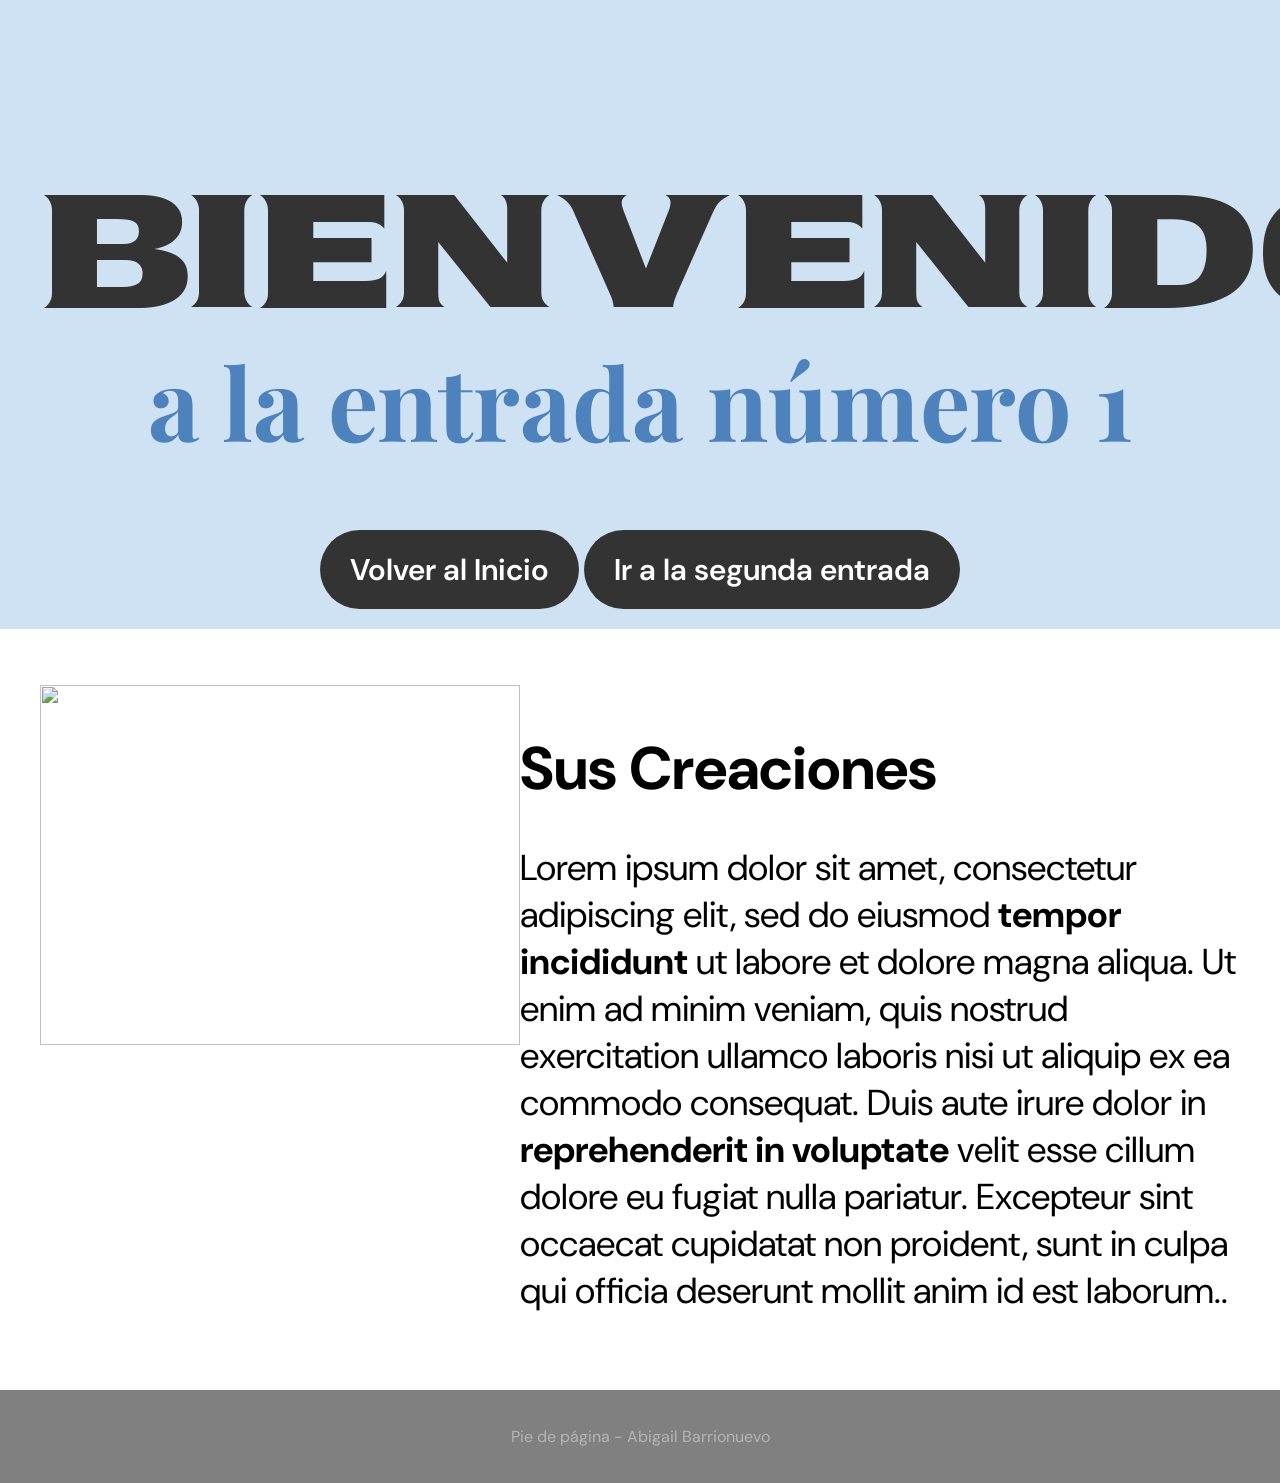
==== entrada1.html @ 307fc612 "Add files via upload" ====
<!DOCTYPE html>
<html lang="es">
<head>
    <meta charset="UTF-8">
    <meta name="viewport" content="width=device-width, initial-scale=1.0">
    <title>Entrada 1 Abi-web</title>
    <link rel="stylesheet" href="styles.css">
    <link href="https://fonts.googleapis.com/css2?family=Sekuya&family=Playfair+Display:ital,wght@0,400..900;1,400..900&family=DM+Sans:ital,opsz,wght@0,9..40,100..1000;1,9..40,100..1000&display=swap" rel="stylesheet">
</head>
<body>

    <header class="main-header">
        <h1>Bienvenido,</h1>
        <h2>a la entrada número 1</h2> 
        <div style="margin-top: 40px;">
            <a href="index.html" class="header-button" style="text-decoration: none;">Volver al Inicio</a>
            <a href="entrada2.html" class="header-button" style="text-decoration: none;">Ir a la segunda entrada</a>
        </div>
    </header>

    <main 
        <section class="unequal-columns">
            <div class="col-1-3">
           <p><img src="https://orias.berkeley.edu/sites/default/files/styles/openberkeley_image_full/public/general/laguens_fig_3_vessels.jpg?itok=jbdivGoj%C3%97tamp=1631209542" alt="" width="480" height="360"/></p>
            </div>
            <div class="col-2-3">
              <p class="text-large">Sus Creaciones</p>
              <p class="text-medium"et=>Lorem ipsum dolor sit amet, consectetur adipiscing elit, sed do eiusmod <strong>tempor incididunt</strong> ut labore et dolore magna aliqua. Ut enim ad minim veniam, quis nostrud exercitation ullamco laboris nisi ut aliquip ex ea commodo consequat. Duis aute irure dolor in <strong>reprehenderit in voluptate</strong> velit esse cillum dolore eu fugiat nulla pariatur. Excepteur sint occaecat cupidatat non proident, sunt in culpa qui officia deserunt mollit anim id est laborum..</p>
            </div>
    </main>

    <footer class="main-footer">
        <p>Pie de página - Abigail Barrionuevo</p>
    </footer>

</body>
</html>
---- styles.css ----
body {
    margin: 0;
    font-family: Arial, sans-serif;
}
.main-header {
    background-color: #cfe2f3;
    padding: 40px;
    text-align: center;
}
.main-header h1, 
.sekuya-regular {
  font-family: "Sekuya", system-ui;
  font-size: 160px;
  font-weight: 400;
  font-style: normal;
  height: 80px; 
  color: #333; 
}
.main-header h2,  
.playfair-display {
  font-family: "Playfair Display", serif;
  font-size: 100px;
  font-weight: 0;
  font-style: normal;
  color: #4d82bc; 
}
.header-button {
    padding: 20px 30px;
    font-size: 30px;
    cursor: pointer;
  border-radius: 40px;
  font-family: "DM Sans", sans-serif;
    font-optical-sizing: auto;
    font-weight: 600; 
    font-style: normal; 
  border: none;
    background-color: #333;
    color: white;
}

.three-columns {
    display: flex;
    background-color: #ffffff;
    padding: 40px;
    gap: 60px;
  font-family: "DM Sans", sans-serif;
    font-optical-sizing: auto;
    font-style: normal;
}

.column {
    flex: 1;
}
 p{
font-family: "DM Sans", sans-serif;
 }

.text-large {
    font-size: 42px;
  font-weight: 700;
}

.text-medium {
    font-size: 26px; 
  font-weight: 400
}

.centered-section {
    background-color: #cfe2f3;
    padding: 60px;
    text-align: center;
  font-family: "DM Sans", sans-serif;
    font-optical-sizing: auto;
    font-style: normal;
}

.centered-section h3 {
    font-size: 80px;
    margin-bottom: 20px;
}

.centered-section p {
    font-size: 26px;
}

.unequal-columns {
    display: flex;
    background-color: #ffffff;
    padding: 40px;
  gap: 80px;
  font-family: "DM Sans", sans-serif;
}

.col-1-3 {
    width: 33.33%;
}

.col-2-3 {
    width: 66.66%;
  
}
.col-2-3 .text-large {
    font-size: 60px;
    font-weight: 700;
    margin-bottom: 10px; 
}

.col-2-3 .text-medium {
    font-size: 36px;
    font-weight: 400;
}
.col-2-3 a {
    color: #4d82bc; 
    text-decoration: none; 
    font-weight: 700; 
    transition: color 0.8s; 
}
.col-2-3 a:hover {
    color: #4d82bc !important;
  background: transparent !important;
    text-decoration: underline;
}
.main-footer {
    background-color: #808080 !important;
    color: rgb(183, 179, 179);
    text-align: center;
    padding: 20px;
}
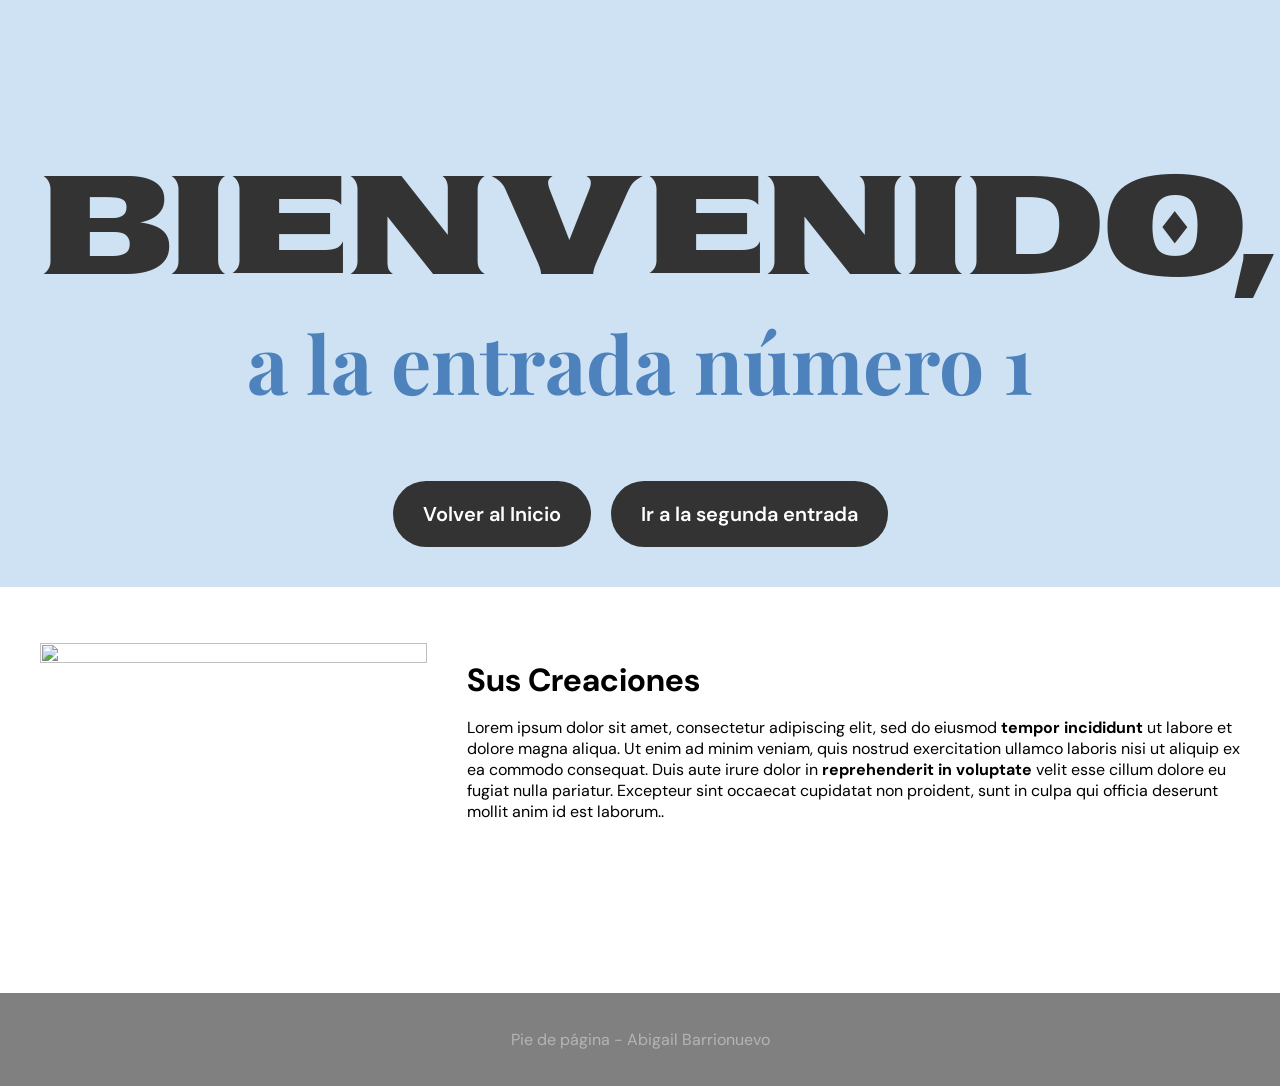
==== commit ae2a6ae2: "Update entrada1.html" ====
--- a/entrada1.html
+++ b/entrada1.html
@@ -11,10 +11,9 @@
 
     <header class="main-header">
         <h1>Bienvenido,</h1>
-        <h2>a la entrada número 1</h2> 
-        <div style="margin-top: 40px;">
-            <a href="index.html" class="header-button" style="text-decoration: none;">Volver al Inicio</a>
-            <a href="entrada2.html" class="header-button" style="text-decoration: none;">Ir a la segunda entrada</a>
+        <h2>a la entrada número 1</h2> <div class="botones-contenedor" style="margin-top: 40px;">
+            <a href="index.html" class="button">Volver al Inicio</a>
+            <a href="entrada2.html" class="button">Ir a la segunda entrada</a>
         </div>
     </header>
 
@@ -24,8 +23,8 @@
            <p><img src="https://orias.berkeley.edu/sites/default/files/styles/openberkeley_image_full/public/general/laguens_fig_3_vessels.jpg?itok=jbdivGoj%C3%97tamp=1631209542" alt="" width="480" height="360"/></p>
             </div>
             <div class="col-2-3">
-              <p class="text-large">Sus Creaciones</p>
-              <p class="text-medium"et=>Lorem ipsum dolor sit amet, consectetur adipiscing elit, sed do eiusmod <strong>tempor incididunt</strong> ut labore et dolore magna aliqua. Ut enim ad minim veniam, quis nostrud exercitation ullamco laboris nisi ut aliquip ex ea commodo consequat. Duis aute irure dolor in <strong>reprehenderit in voluptate</strong> velit esse cillum dolore eu fugiat nulla pariatur. Excepteur sint occaecat cupidatat non proident, sunt in culpa qui officia deserunt mollit anim id est laborum..</p>
+              <h3>Sus Creaciones</h3>
+              <p>Lorem ipsum dolor sit amet, consectetur adipiscing elit, sed do eiusmod <strong>tempor incididunt</strong> ut labore et dolore magna aliqua. Ut enim ad minim veniam, quis nostrud exercitation ullamco laboris nisi ut aliquip ex ea commodo consequat. Duis aute irure dolor in <strong>reprehenderit in voluptate</strong> velit esse cillum dolore eu fugiat nulla pariatur. Excepteur sint occaecat cupidatat non proident, sunt in culpa qui officia deserunt mollit anim id est laborum..</p>
             </div>
     </main>
 
@@ -34,4 +33,4 @@
     </footer>
 
 </body>
-</html>+</html>
--- a/styles.css
+++ b/styles.css
@@ -7,62 +7,71 @@
     padding: 40px;
     text-align: center;
 }
-.main-header h1, 
+h1, 
 .sekuya-regular {
   font-family: "Sekuya", system-ui;
-  font-size: 160px;
+  font-size: 140px;
   font-weight: 400;
   font-style: normal;
   height: 80px; 
   color: #333; 
 }
-.main-header h2,  
+h2,  
 .playfair-display {
   font-family: "Playfair Display", serif;
-  font-size: 100px;
+  font-size: 80px;
   font-weight: 0;
   font-style: normal;
   color: #4d82bc; 
 }
-.header-button {
+
+button, 
+.button {
     padding: 20px 30px;
-    font-size: 30px;
+    font-size: 20px;
     cursor: pointer;
-  border-radius: 40px;
-  font-family: "DM Sans", sans-serif;
-    font-optical-sizing: auto;
+    border-radius: 40px;
+    font-family: "DM Sans", sans-serif;
     font-weight: 600; 
     font-style: normal; 
-  border: none;
+    text-decoration: none !important;
+    border: none;
     background-color: #333;
-    color: white;
+    color: white !important;
+}
+
+.botones-contenedor {
+    display: flex;
+    justify-content: center;
+    gap: 20px;  
 }
 
 .three-columns {
     display: flex;
+    flex-wrap: wrap;
     background-color: #ffffff;
-    padding: 40px;
-    gap: 60px;
-  font-family: "DM Sans", sans-serif;
+    padding: 10px;
+    gap: 10px;
+    font-family: "DM Sans", sans-serif;
     font-optical-sizing: auto;
     font-style: normal;
 }
 
 .column {
     flex: 1;
+    min-width: 280px; 
 }
- p{
-font-family: "DM Sans", sans-serif;
- }
 
-.text-large {
-    font-size: 42px;
+h3 {
+  font-family: "DM Sans", sans-serif;
+    font-size: 32px;
   font-weight: 700;
 }
 
-.text-medium {
-    font-size: 26px; 
-  font-weight: 400
+p {
+  font-family: "DM Sans", sans-serif;
+  font-size: 16px;
+  font-weight: 400;
 }
 
 .centered-section {
@@ -75,40 +84,46 @@
 }
 
 .centered-section h3 {
-    font-size: 80px;
-    margin-bottom: 20px;
-}
-
-.centered-section p {
-    font-size: 26px;
+    font-size: 60px;
+    margin: 20px;
 }
 
 .unequal-columns {
     display: flex;
+    flex-wrap: wrap; 
     background-color: #ffffff;
     padding: 40px;
-  gap: 80px;
-  font-family: "DM Sans", sans-serif;
+    gap: 40px;
 }
 
 .col-1-3 {
-    width: 33.33%;
+    flex: 1;
+    min-width: 320px;
 }
 
 .col-2-3 {
-    width: 66.66%;
-  
+    flex: 2;
+    min-width: 320px;
 }
-.col-2-3 .text-large {
-    font-size: 60px;
-    font-weight: 700;
+
+.col-1-3 img {
+    width: 100%;
+    height: auto;
+    display: block;
+    margin-bottom: 20px;
+}
+
+.col-1-3 iframe {
+    width: 100%;
+    max-width: 380px;
+    height: 215px;
+    display: block;
+}
+
+.col-2-3 h3 {
     margin-bottom: 10px; 
 }
 
-.col-2-3 .text-medium {
-    font-size: 36px;
-    font-weight: 400;
-}
 .col-2-3 a {
     color: #4d82bc; 
     text-decoration: none; 
@@ -120,6 +135,7 @@
   background: transparent !important;
     text-decoration: underline;
 }
+
 .main-footer {
     background-color: #808080 !important;
     color: rgb(183, 179, 179);
@@ -127,4 +143,3 @@
     padding: 20px;
 }
 
-
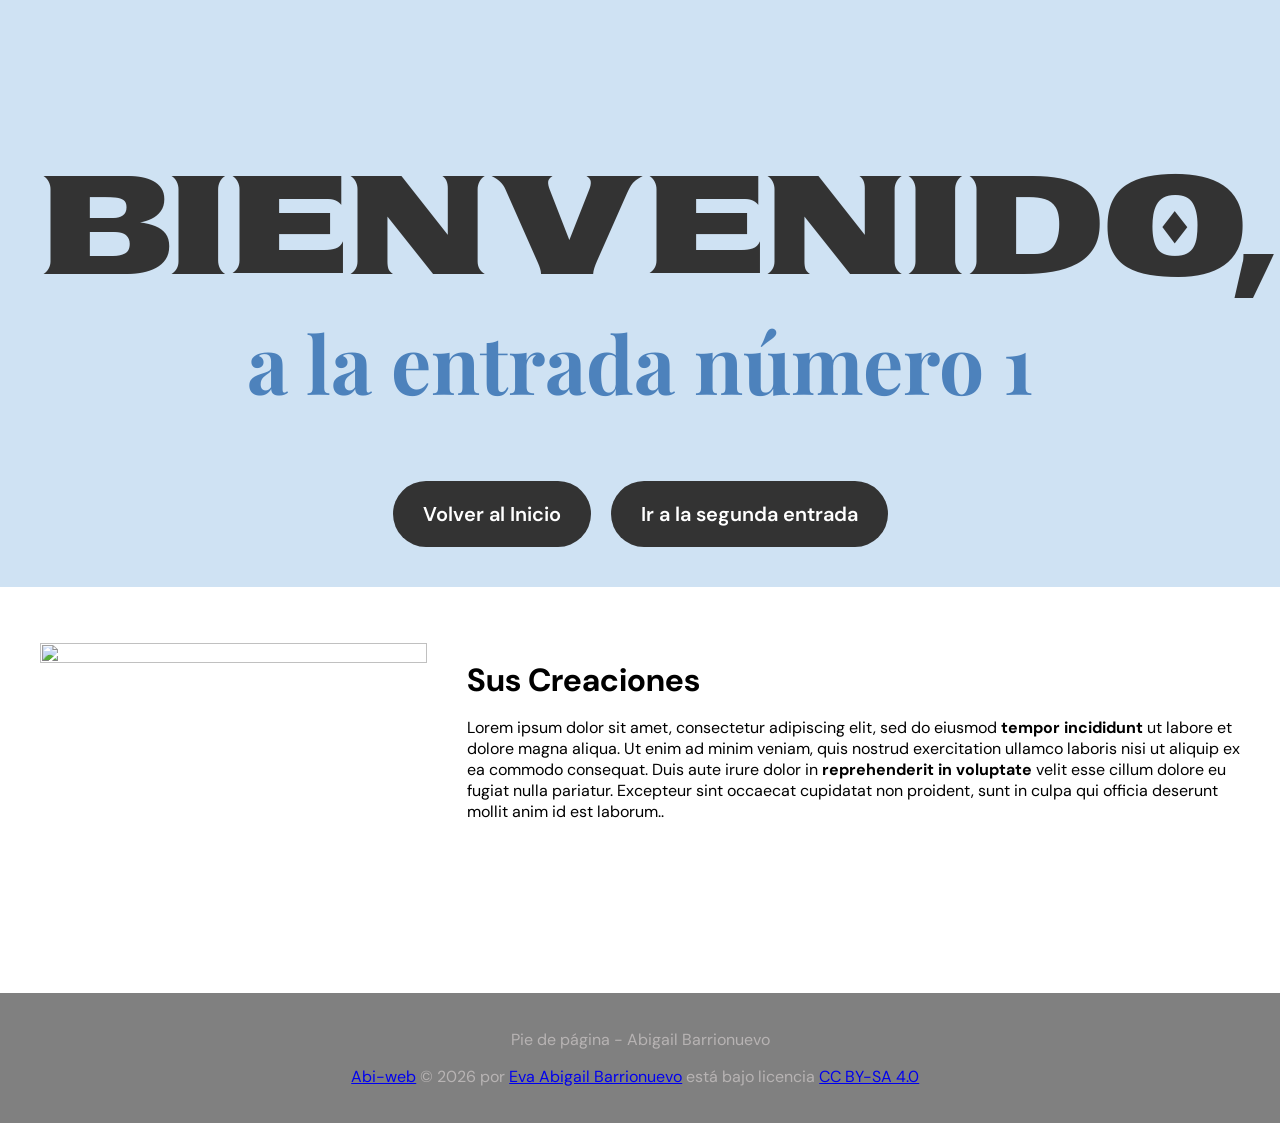
==== commit e4e090b9: "Update entrada1.html" ====
--- a/entrada1.html
+++ b/entrada1.html
@@ -11,13 +11,14 @@
 
     <header class="main-header">
         <h1>Bienvenido,</h1>
-        <h2>a la entrada número 1</h2> <div class="botones-contenedor" style="margin-top: 40px;">
+        <h2>a la entrada número 1</h2> 
+        <div class="botones-contenedor" style="margin-top: 40px;">
             <a href="index.html" class="button">Volver al Inicio</a>
             <a href="entrada2.html" class="button">Ir a la segunda entrada</a>
         </div>
     </header>
 
-    <main 
+    <main> 
         <section class="unequal-columns">
             <div class="col-1-3">
            <p><img src="https://orias.berkeley.edu/sites/default/files/styles/openberkeley_image_full/public/general/laguens_fig_3_vessels.jpg?itok=jbdivGoj%C3%97tamp=1631209542" alt="" width="480" height="360"/></p>
@@ -30,6 +31,7 @@
 
     <footer class="main-footer">
         <p>Pie de página - Abigail Barrionuevo</p>
+         <p> <a href="https://abigailfrontroth.github.io/abigailbarrionuevo.github.io/"><font dir="auto" style="vertical-align: inherit;"><font dir="auto" style="vertical-align: inherit;">Abi-web</font></font></a><font dir="auto" style="vertical-align: inherit;"><font dir="auto" style="vertical-align: inherit;"> © 2026 por </font></font><a href="https://www.instagram.com/abi_frth/?hl=es"><font dir="auto" style="vertical-align: inherit;"><font dir="auto" style="vertical-align: inherit;">Eva Abigail Barrionuevo</font></font></a><font dir="auto" style="vertical-align: inherit;"><font dir="auto" style="vertical-align: inherit;"> está bajo licencia </font></font><a href="https://creativecommons.org/licenses/by-sa/4.0/"><font dir="auto" style="vertical-align: inherit;"><font dir="auto" style="vertical-align: inherit;">CC BY-SA 4.0</font></font></a><img src="https://mirrors.creativecommons.org/presskit/icons/cc.svg" alt="" style="max-width: 1em;max-height:1em;margin-left: .2em;"><img src="https://mirrors.creativecommons.org/presskit/icons/by.svg" alt="" style="max-width: 1em;max-height:1em;margin-left: .2em;"><img src="https://mirrors.creativecommons.org/presskit/icons/sa.svg" alt="" style="max-width: 1em;max-height:1em;margin-left: .2em;"> </p>
     </footer>
 
 </body>
